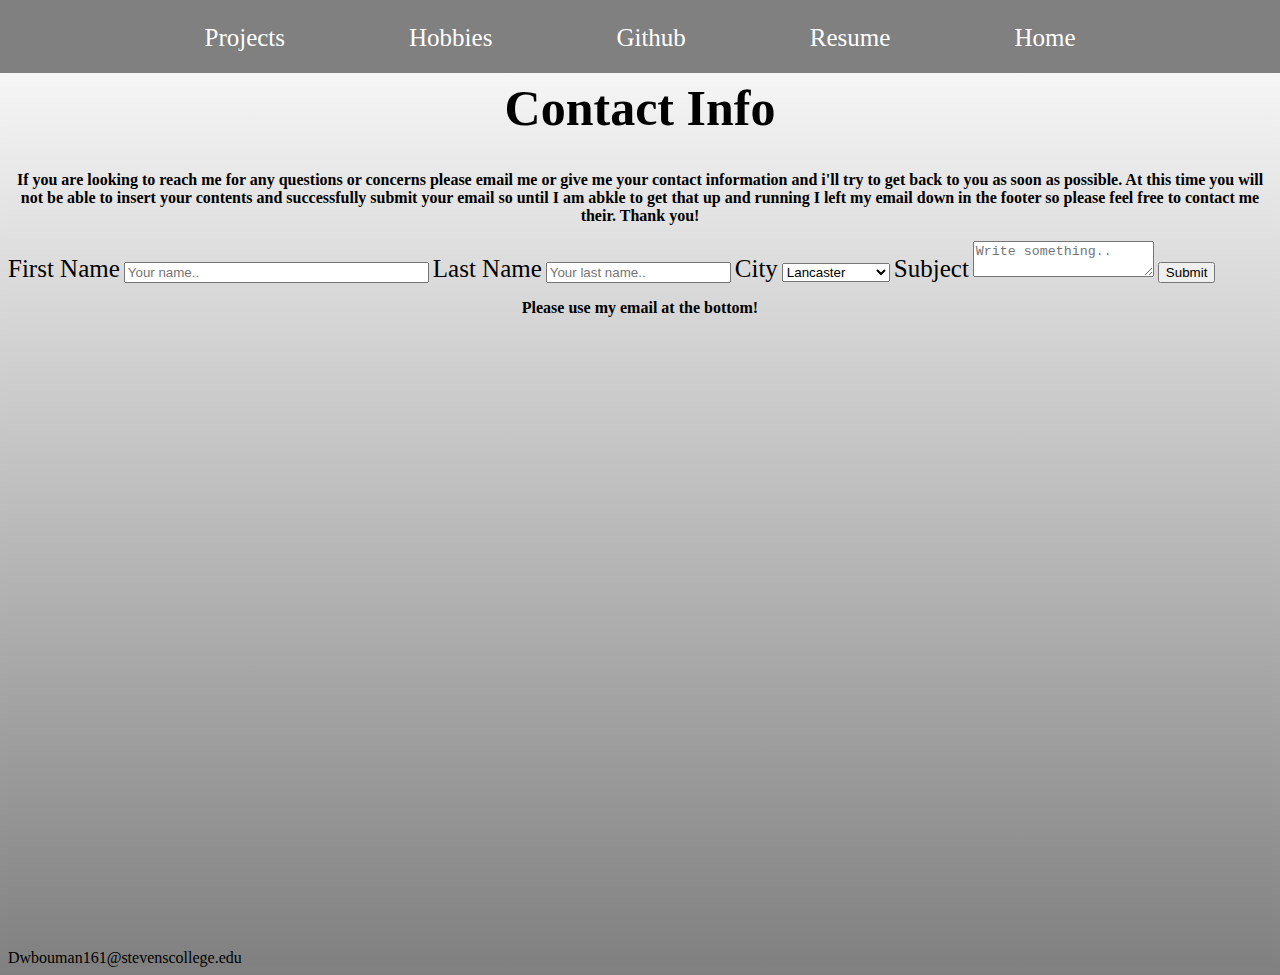
==== Contact.html @ 13bd0fb8 "added Contact finished contact to" ====
<!DOCTYPE html>
<html class="contactpage" lang="en" dir="ltr">

<head>
  <meta charset="utf-8">
  <title>Contact</title>
  <link href="styles.css" rel="stylesheet" type="text/css" />
</head>

<body>
  <ul>
    <li><a class="hover" href="./Projects.html">Projects</a></li>
    <li><a class="hover" href="./Hobbies.html">Hobbies</a></li>
    <li><a class="hover" href="https://github.com/DomBouman?tab=repositories" target="_blank">Github</a></li>
    <li><a class="hover" href="Dominik.png" target="_blank">Resume</a></li>
    <li><a class="hover" href="./index.html">Home</a></li>
  </ul>
  <h1>Contact Info</h1>
  <p class="contactme">If you are looking to reach me for any questions or concerns please email me or give me your contact information and i'll try to get back to you as soon as possible. At this time you will not be able to insert your contents and successfully submit your email so until I am abkle to get that up and running I left my email down in the footer so please feel free to contact me their. Thank you!</p>
  <label for="firstname"> First Name</label>
  <input type="text" id="firstname" name="firstname" size="35" placeholder="Your name..">
  <label for="lastname">Last Name</label>
  <input type="text" id="lastname" name="lastname" placeholder="Your last name..">
  <label for="City">City</label>
  <select id="City" name="City">
    <option value="Lancaster">Lancaster</option>
    <option value="New Holland">"New Holland"</option>
    <option value="York">York</option>
    <option value="Reading">Reading</option>
    <option value="Gap">Gap</option>
  </select>
  <label for="subject">Subject</label>
  <textarea id="suject" name="subject" placeholder="Write something.."></textarea>
  <input type="submit" value="Submit">
  <p class="contactme">Please use my email at the bottom!</p>
 <footer>Dwbouman161@stevenscollege.edu</footer>
</body>

</html>
---- styles.css ----
body, html {
  background: linear-gradient(to top, grey, white);
  height: 100%;
}
.titlepage {
  font-family: Apple Chancery, cursive;
  font-size: 150px;
  margin-top: -10px;
  text-align: center;
}
.paragraph {
  font-family: Apple Chancery, cursive;
  font-size: 75px;
  margin-top: -125px;
  text-align: center;
}
ul {
    background-color: gray;
    margin-left: -10px;
    margin-right: -10px;
    margin-top: -8px;
    padding: inherit;
    text-align: center;
}
a {
  border-radius: 10px;
  color: white;
  font-size: 25px;
  padding: 10px;
  text-decoration: none;
}
.hover:hover {
    background-color: black;
}
li {
  display: inline-block;
  font-family: Luminari, fantasy;
  font-size: 50px;
  margin-bottom: 15px;
  margin-left: 50px;
  margin-right: 50px;

}
.about {
  font-size: 20px;
  text-align: center;
}
h1 {
  font-family: Apple Chancery, cursive;
  font-size: 50px;
  margin-top: -10px;
  text-align: center;
}
.image{
display: inline-block;
  width: 100%;
}

.border {
display: inline-block;
margin-left: 8%;
width: 30%;
}
.border1 {
display: inline-block;
margin-left: 15%;
width: 30%;
}
.right {
  float: right;
  margin-right: 25%;
  text-align: center;
  width: 50%;
}
.bowling {
  font-size: 20px;
  text-align: center;
}
.bowler {
    display: block;
    margin-left: auto;
    margin-right: auto;
    width: 50%;
}
.back {
  background: linear-gradient(to top, grey, white);
  height: inherit;
}
.back1 {
  background: linear-gradient(to top, grey, white);
  height: 100%;
}
.goals {
  font-size: 20px;
  text-align: center;
}
section {
  display: inline;
  padding: 15px;
}
label {
  display: inline;
  font-size: 25px;
}
footer {
  margin-top: 50%;
}
.contactme {
  font-weight: bold;
  text-align: center;
}
.home {
  height: inherit;
}
.contactpage {
  height: inherit;
}
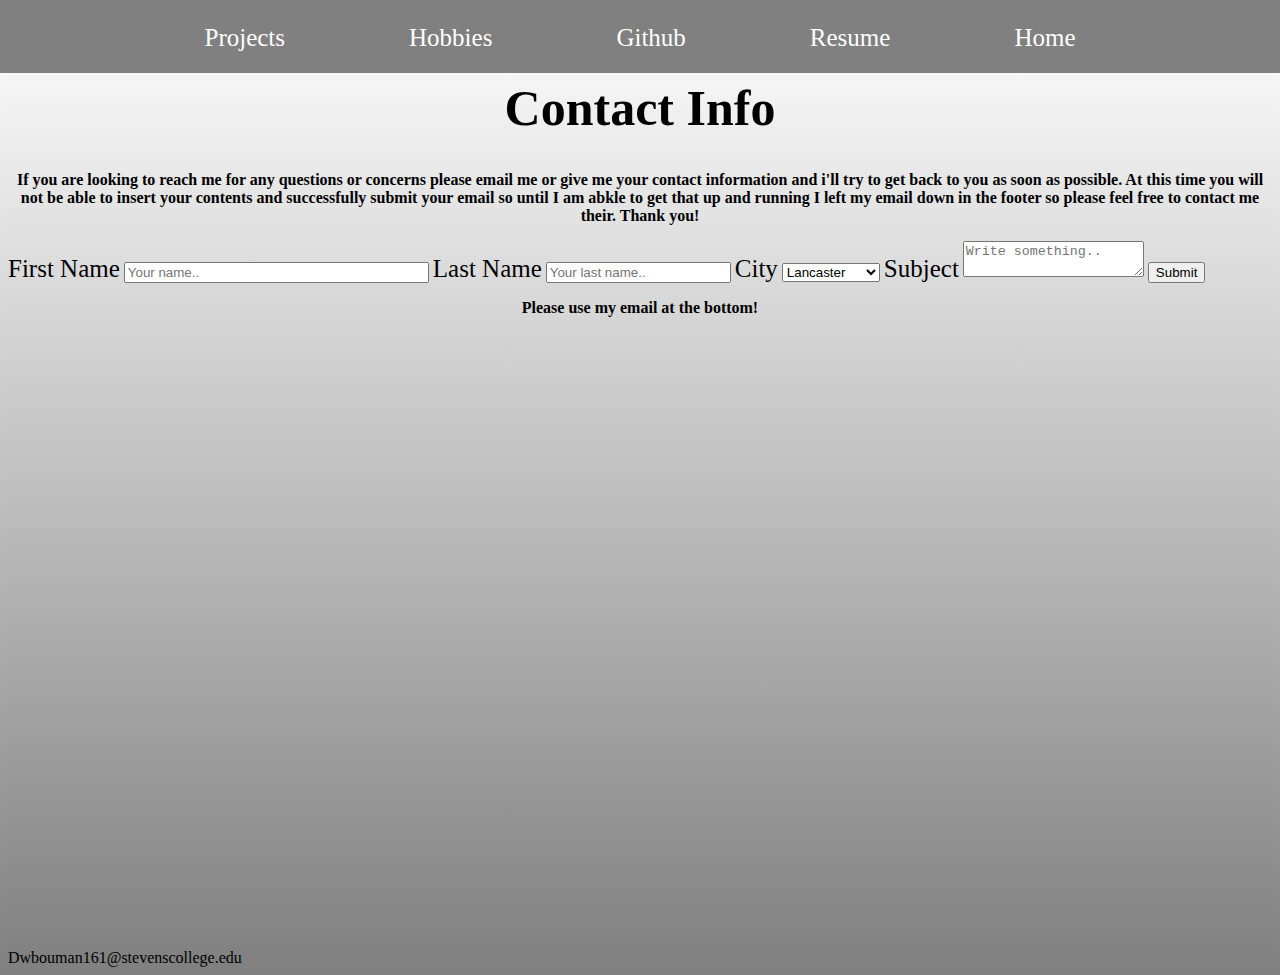
==== commit b8113c7e: "Fixed new holland quotation marks" ====
--- a/Contact.html
+++ b/Contact.html
@@ -12,7 +12,7 @@
     <li><a class="hover" href="./Projects.html">Projects</a></li>
     <li><a class="hover" href="./Hobbies.html">Hobbies</a></li>
     <li><a class="hover" href="https://github.com/DomBouman?tab=repositories" target="_blank">Github</a></li>
-    <li><a class="hover" href="Dominik.png" target="_blank">Resume</a></li>
+    <li><a class="hover" href="./Dom.docx" target="_blank">Resume</a></li>
     <li><a class="hover" href="./index.html">Home</a></li>
   </ul>
   <h1>Contact Info</h1>
@@ -24,7 +24,7 @@
   <label for="City">City</label>
   <select id="City" name="City">
     <option value="Lancaster">Lancaster</option>
-    <option value="New Holland">"New Holland"</option>
+    <option value="New Holland">New Holland</option>
     <option value="York">York</option>
     <option value="Reading">Reading</option>
     <option value="Gap">Gap</option>
